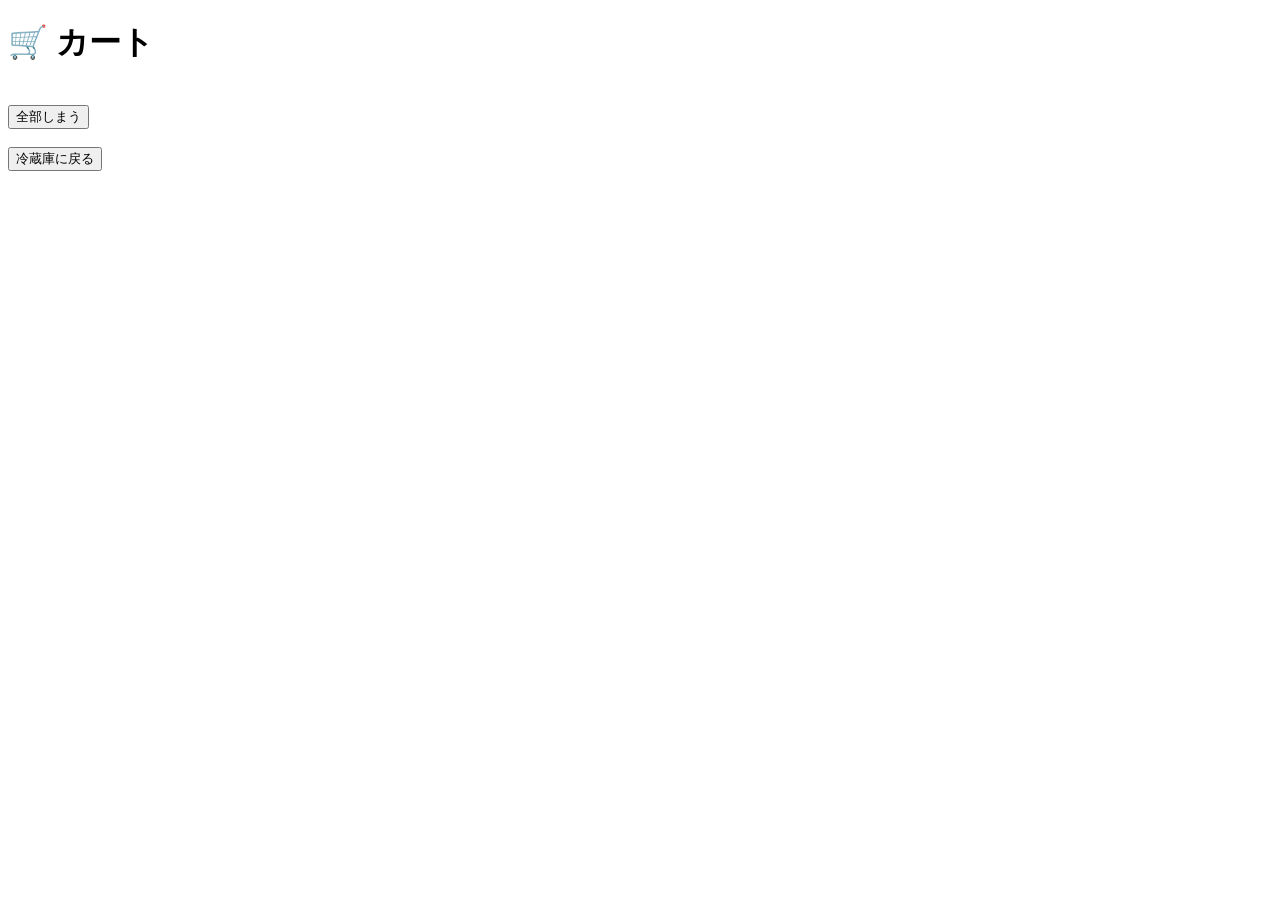
==== cart.html @ 47327b22 "Add cart.html for shopping cart functionality" ====
<!DOCTYPE html>
<html>

<head>

<meta charset="UTF-8">
<title>取り出したもの</title>

<link rel="stylesheet" href="css/style.css">

</head>

<body>

<div class="wrapper">

<h1>🛒 カート</h1>

<div id="cartItems" class="container"></div>

<br>

<button onclick="clearCart()">全部しまう</button>

<br><br>

<a href="index.html">
<button>冷蔵庫に戻る</button>
</a>

</div>

<script>

function loadCart(){

let cart = JSON.parse(localStorage.getItem("cart")) || [];

const area = document.getElementById("cartItems");

area.innerHTML="";

cart.forEach(item => {

const div=document.createElement("div");

div.className="item";

div.innerText=item;

area.appendChild(div);

});

}

function clearCart(){

localStorage.removeItem("cart");

loadCart();

}

loadCart();

</script>

</body>
</html>
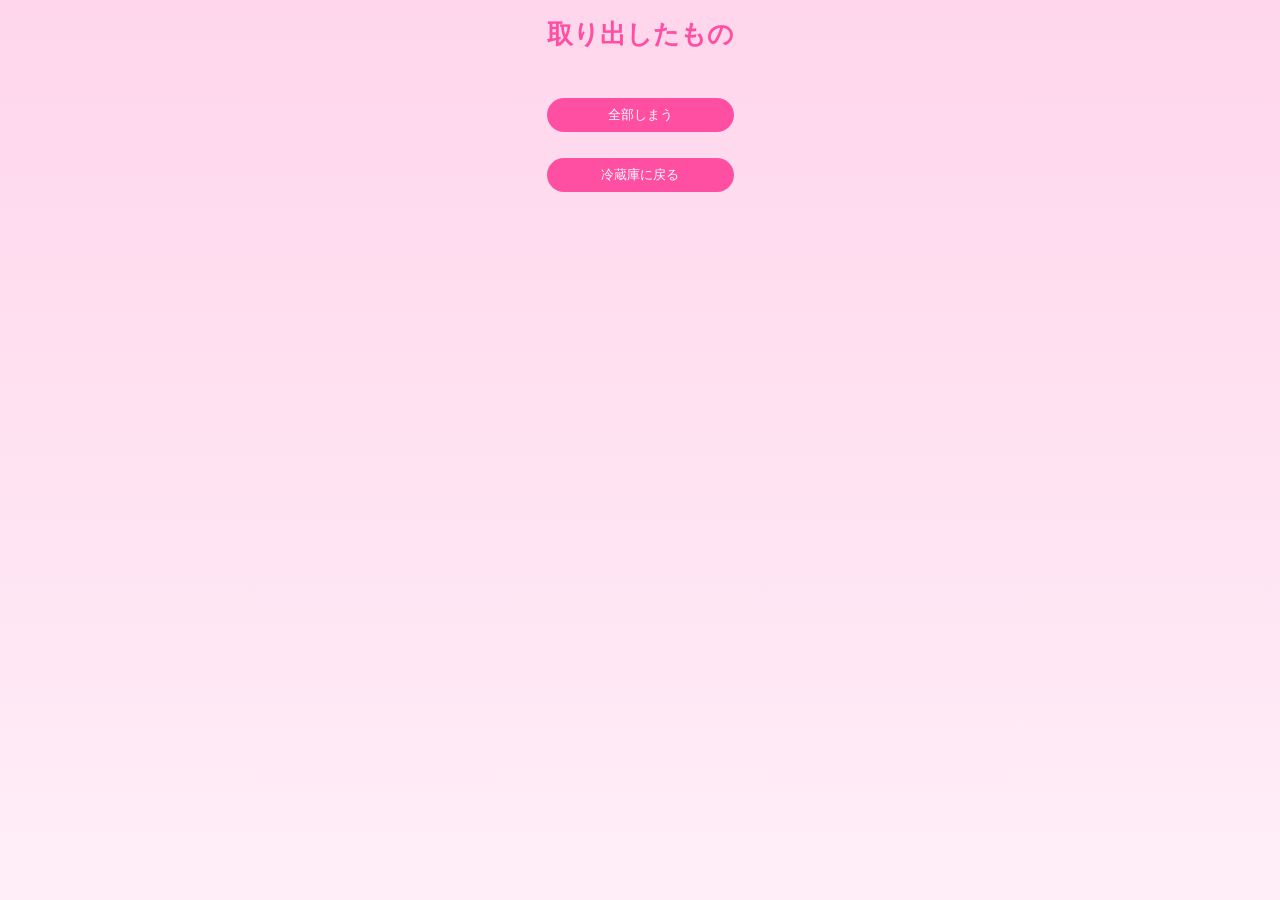
==== commit c110540a: "Change cart title from 'カート' to '取り出したもの'" ====
--- a/cart.html
+++ b/cart.html
@@ -14,7 +14,7 @@
 
 <div class="wrapper">
 
-<h1>🛒 カート</h1>
+<h1>取り出したもの</h1>
 
 <div id="cartItems" class="container"></div>
 
--- a/css/style.css
+++ b/css/style.css
@@ -0,0 +1,70 @@
+body{
+  margin:0;
+  font-family: "Hiragino Maru Gothic ProN", sans-serif;
+  background: linear-gradient(180deg,#ffd6ec,#ffeef7);
+  min-height:100vh;
+  display:flex;
+  justify-content:center;
+}
+
+h1{
+  text-align:center;
+  color:#ff4fa3;
+  font-size:26px;
+}
+
+.container{
+  display:grid;
+  grid-template-columns:1fr 1fr;
+  gap:15px;
+  margin-top:20px;
+}
+
+.item{
+  background:#fff7fb;
+  border-radius:15px;
+  padding:10px;
+  text-align:center;
+  box-shadow:0 4px 10px rgba(0,0,0,0.08);
+  transition:transform .2s;
+}
+
+.item:hover{
+  transform:scale(1.03);
+}
+
+.item img{
+  width:100%;
+  border-radius:10px;
+}
+
+button{
+  margin-top:8px;
+  background:#ff4fa3;
+  border:none;
+  color:white;
+  padding:8px;
+  width:100%;
+  border-radius:20px;
+  cursor:pointer;
+}
+
+button:hover{
+  background:#ff2c8c;
+}
+
+#cartItems .item{
+  font-size:14px;
+}
+
+#fridgeLight{
+  position:fixed;
+  top:0;
+  left:0;
+  width:100%;
+  height:100%;
+  background:white;
+  opacity:0;
+  pointer-events:none;
+  transition:opacity 0.4s;
+}
